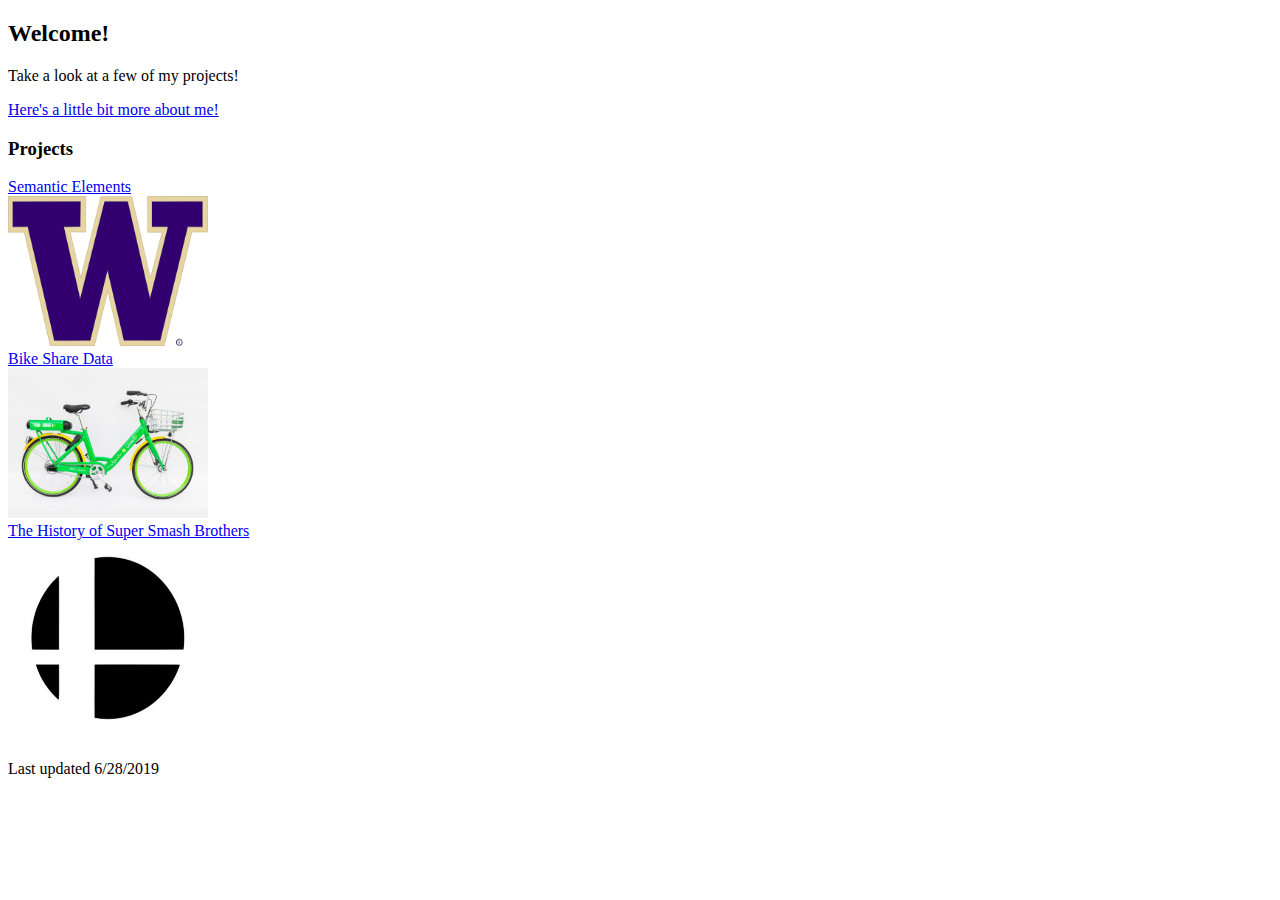
==== index.html @ 639ef6d0 "Finished first draft" ====
<!DOCTYPE html>
<html lang="en">
  <head>
    <meta charset='utf-8'>
    <title>Home</title>
  </head>
  <body>
    <header>
      <h2>Welcome!</h2>
      <p>Take a look at a few of my projects!</p>
      <nav>
        <a href="about-me.html">Here's a little bit more about me!</a>
      </nav>
    </header>

    <article>
      <h3>Projects</h3>
        <a href="../semantic-elements/index.html">Semantic Elements</a> <br>
        <img src="uw-logo.png" alt="The logo for the Univeristy of Washington" width="200" height="150">
        <br>

        <a href="https://mhyeo.github.io/">Bike Share Data</a> <br>
        <img src="bike.jpg" alt="A green lime bike" width="200" height="150">
        <br>

        <a href="#">The History of Super Smash Brothers</a> <br>
        <img src="smash-ball.jpg" alt="A black and white Super Smash Brothers logo" width="200" height="200">
    </article>

    <footer>
      <p>Last updated 6/28/2019</p>
    </footer>
  </body>
</html>
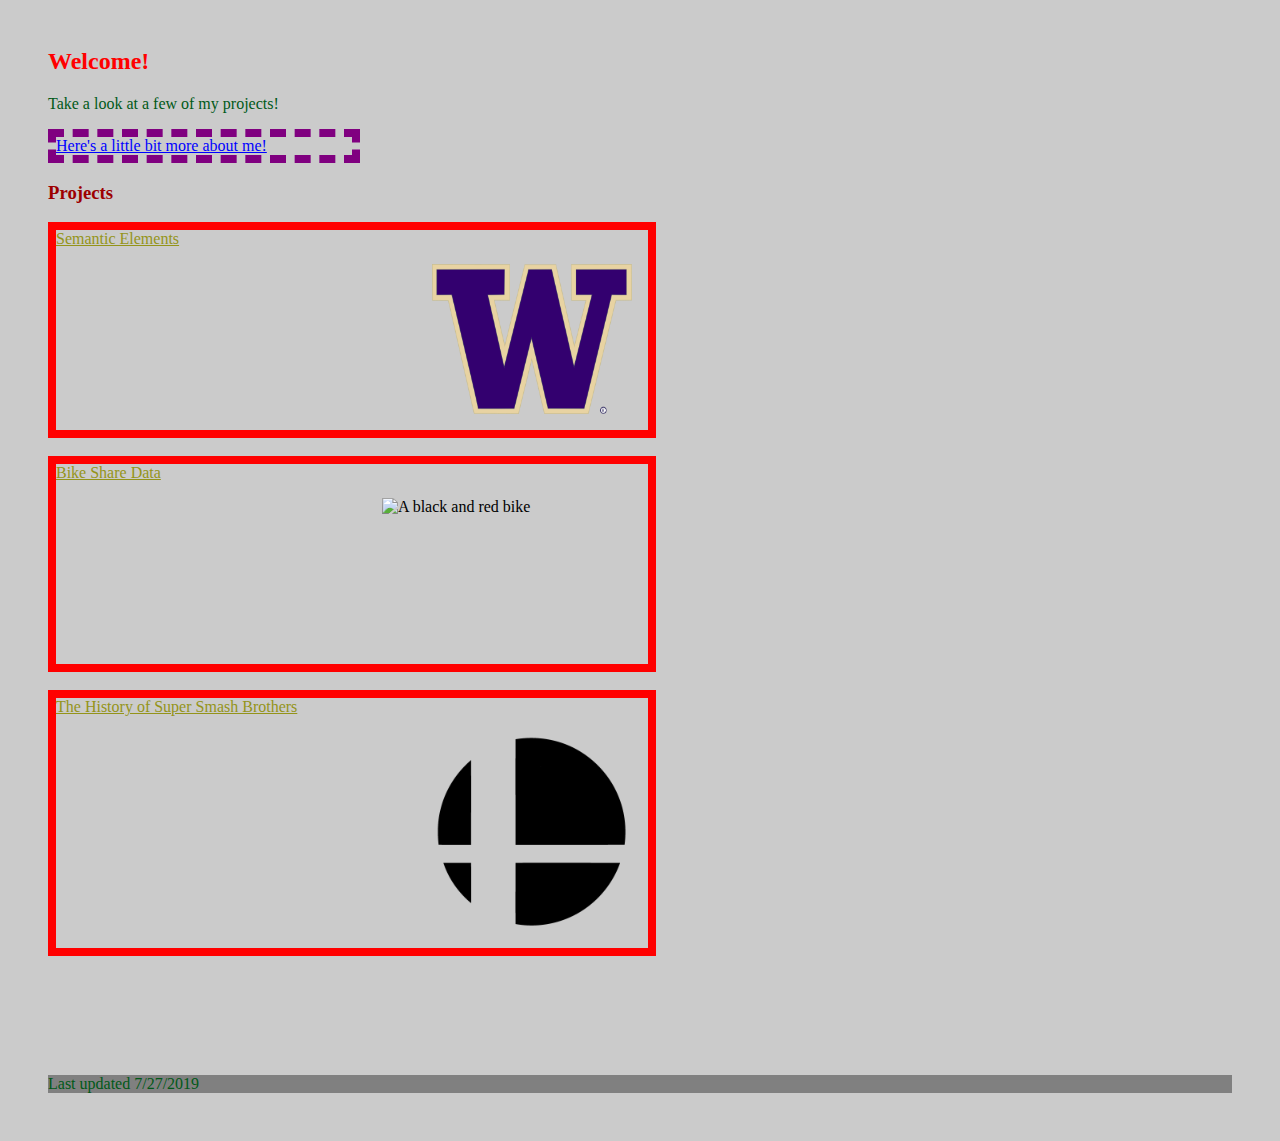
==== commit ea59bee0: "added styling with css" ====
--- a/index.html
+++ b/index.html
@@ -3,32 +3,41 @@
   <head>
     <meta charset='utf-8'>
     <title>Home</title>
+    <link rel="stylesheet" type="text/css" href="styles/stylesheet.css">
   </head>
   <body>
     <header>
       <h2>Welcome!</h2>
       <p>Take a look at a few of my projects!</p>
       <nav>
-        <a href="about-me.html">Here's a little bit more about me!</a>
+        <a href="about-me.html" id="about-page">Here's a little bit more about me!</a>
       </nav>
     </header>
 
     <article>
       <h3>Projects</h3>
-        <a href="../semantic-elements/index.html">Semantic Elements</a> <br>
-        <img src="uw-logo.png" alt="The logo for the Univeristy of Washington" width="200" height="150">
+
+        <div class="project">
+          <a href="../semantic-elements/index.html">Semantic Elements</a> <br>
+          <img src="images/uw-logo.png" alt="The logo for the Univeristy of Washington" width="200" height="150">
+        </div>
         <br>
 
-        <a href="https://mhyeo.github.io/">Bike Share Data</a> <br>
-        <img src="bike.jpg" alt="A green lime bike" width="200" height="150">
+        <div class="project">
+          <a href="https://mhyeo.github.io/">Bike Share Data</a> <br>
+          <img src="images/bike.png" alt="A black and red bike" width="250" height="150">
+        </div>
+
         <br>
 
-        <a href="#">The History of Super Smash Brothers</a> <br>
-        <img src="smash-ball.jpg" alt="A black and white Super Smash Brothers logo" width="200" height="200">
+        <div class="project">
+          <a href="#">The History of Super Smash Brothers</a> <br>
+          <img src="images/smash-ball.png" alt="A black and white Super Smash Brothers logo" width="200" height="200">
+        </div>
     </article>
 
     <footer>
-      <p>Last updated 6/28/2019</p>
+      <p>Last updated 7/27/2019</p>
     </footer>
   </body>
 </html>
--- a/styles/stylesheet.css
+++ b/styles/stylesheet.css
@@ -0,0 +1,53 @@
+h2 {
+  color: red;
+}
+
+h3{
+  color: #9d0000;
+}
+
+p {
+  color: #005918;
+}
+
+nav {
+  border-style: dashed;
+  border-width: 0.5rem;
+  border-color: purple;
+  width: 25%
+}
+
+a {
+  color: #949419;
+}
+
+body {
+  background-color: #cbcbcb;
+  margin: 3rem;
+}
+
+img {
+  float: right;
+  padding: 1rem;
+}
+
+footer{
+  background-color: gray;
+  margin-top: 10%;
+}
+
+.project{
+  overflow: auto;
+  border-style: solid;
+  border-width: 0.5rem;
+  border-color: red;
+  width: 50%
+}
+
+.project:hover{
+  background-color: #efefef
+}
+
+#about-page{
+  color: blue;
+}
